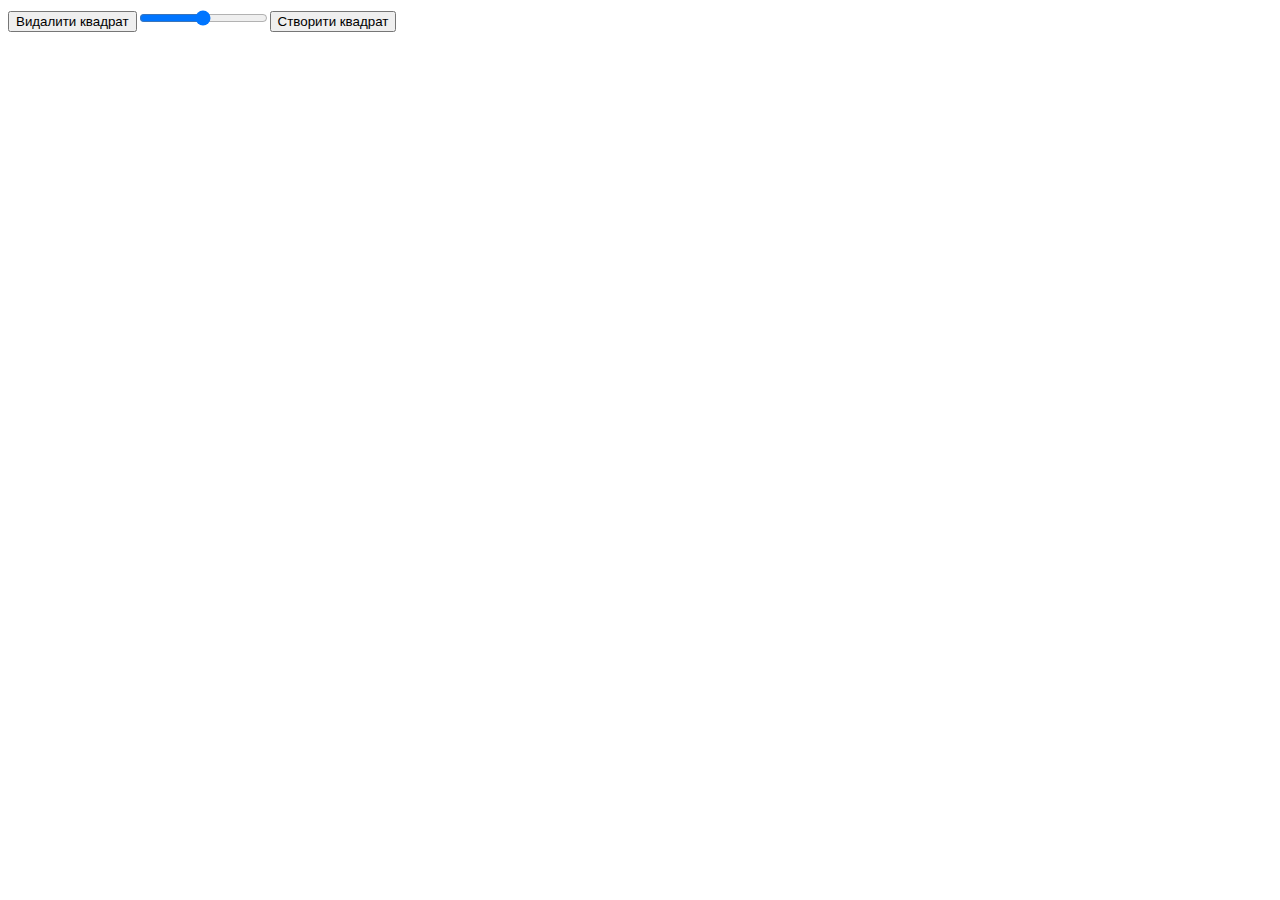
==== bc01/index.html @ 631e8c44 "commit" ====
<!DOCTYPE html>
<html lang="en">
<head>
    <meta charset="UTF-8">
    <meta name="viewport" content="width=device-width, initial-scale=1.0">
    <link rel="stylesheet" href="./style.css">
    <title>Document</title>
</head>
<body>
    <script src="./index.js" type="module"></script>
    <!-- <script src="./31_07_20.js" type="module"></script> -->
    <script src="./03_08_20.js" type="module"></script>
    <!-- <script src="./pokemon.js" type="module"></script> -->
</body>
</html>
---- bc01/style.css ----
.circle-style {
  display: inline-block;
  width: 30px;
  height: 30px;
  border-radius: 50%;
  background-color: #817e7ea1;
  margin-right: 15px;
}

.square-style {
  display: inline-block;
  width: 50px;
  height: 50px;
  background-color: #817e7ea1;
  margin-right: 15px;
}
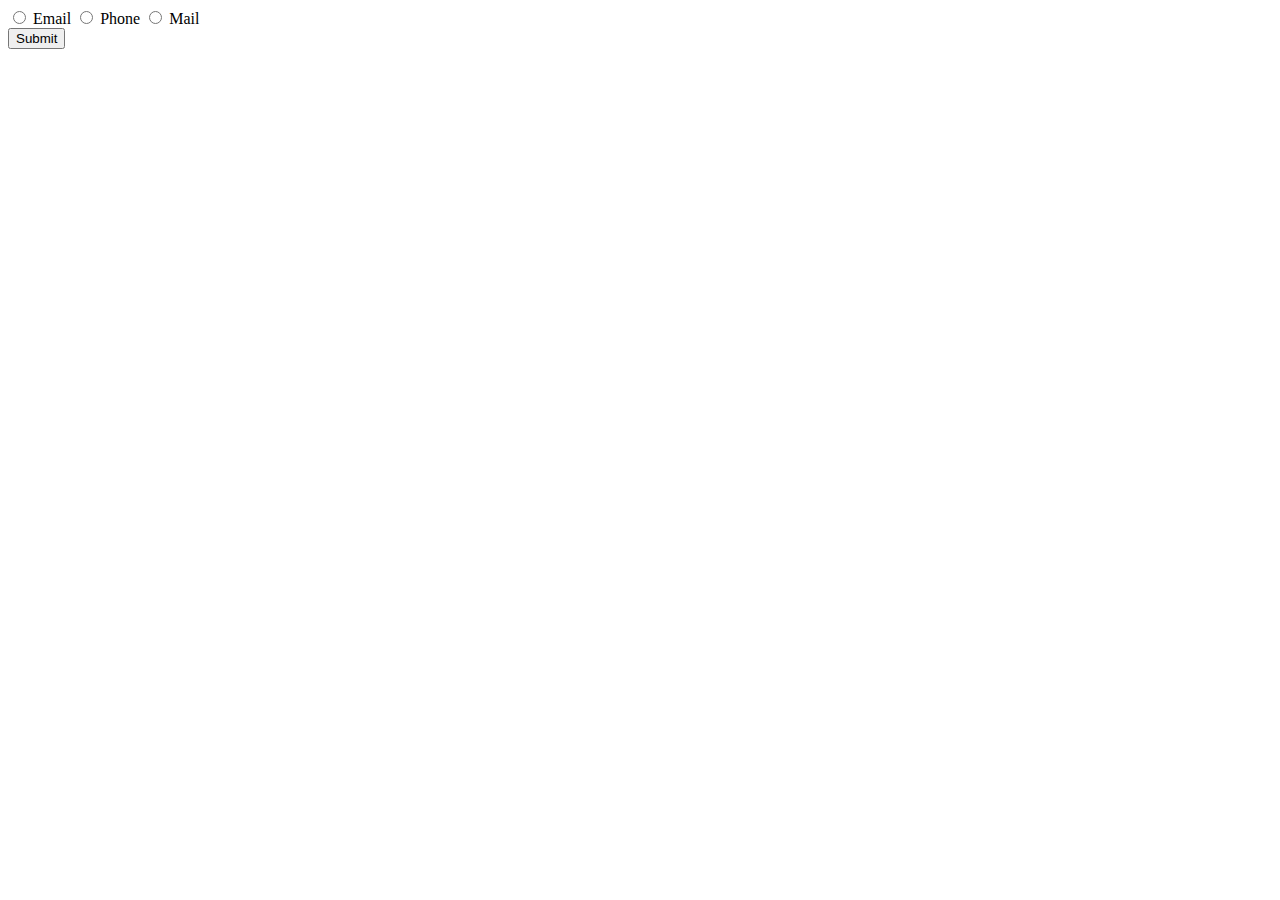
==== commit d0504fa0: "commit" ====
--- a/bc01/index.html
+++ b/bc01/index.html
@@ -7,9 +7,34 @@
     <title>Document</title>
 </head>
 <body>
+    <!-- <input type="number" id="input1">
+    <input type="number" id="input2">
+    <button class="button">Result</button> -->
+    
+
+    <form action="#" class="input-form">
+        <div class="input-wrapper">
+          <input type="radio" id="contactChoice1"
+           name="contact" value="email">
+          <label for="contactChoice1">Email</label>
+      
+          <input type="radio" id="contactChoice2"
+           name="contact" value="phone">
+          <label for="contactChoice2">Phone</label>
+      
+          <input type="radio" id="contactChoice3"
+           name="contact" value="mail">
+          <label for="contactChoice3">Mail</label>
+        </div>
+        <div class="button-wrapper">
+          <button type="submit" class="btnSubmit">Submit</button>
+        </div>
+      </form>
+    
     <script src="./index.js" type="module"></script>
     <!-- <script src="./31_07_20.js" type="module"></script> -->
-    <script src="./03_08_20.js" type="module"></script>
+    <!-- <script src="./03_08_20.js" type="module"></script> -->
+    <script src="./04_08_20.js" type="module"></script>
     <!-- <script src="./pokemon.js" type="module"></script> -->
 </body>
 </html>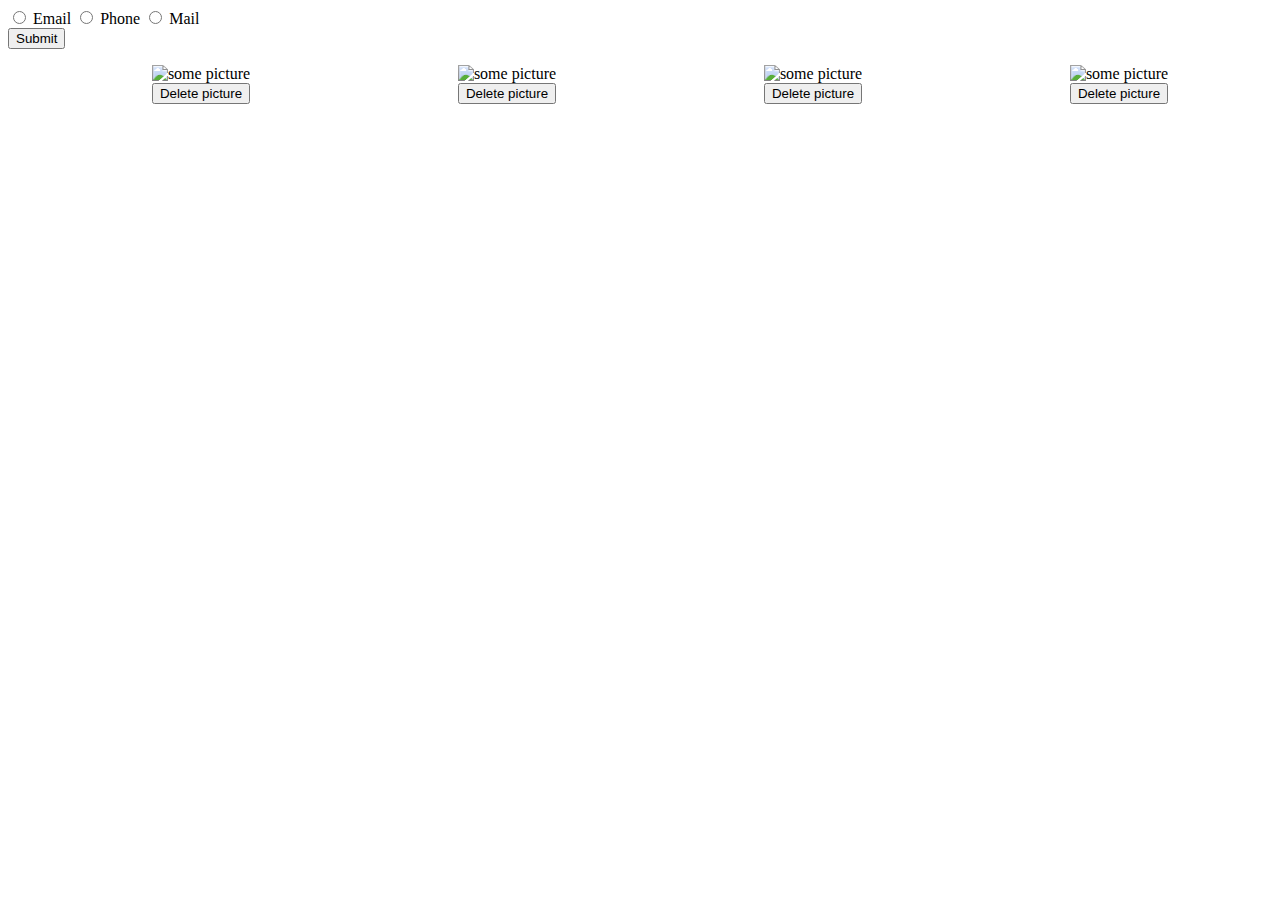
==== commit 341cca37: "commit" ====
--- a/bc01/index.html
+++ b/bc01/index.html
@@ -30,11 +30,17 @@
           <button type="submit" class="btnSubmit">Submit</button>
         </div>
       </form>
-    
+
+      <!-- ====================05-08-2020================================= -->
+    <ul class="gallery">
+     
+    </ul>
+  
     <script src="./index.js" type="module"></script>
     <!-- <script src="./31_07_20.js" type="module"></script> -->
     <!-- <script src="./03_08_20.js" type="module"></script> -->
-    <script src="./04_08_20.js" type="module"></script>
+    <!-- <script src="./04_08_20.js" type="module"></script> -->
+    <script src="./05_08_20.js" type="module"></script>
     <!-- <script src="./pokemon.js" type="module"></script> -->
 </body>
 </html>--- a/bc01/style.css
+++ b/bc01/style.css
@@ -14,3 +14,16 @@
   background-color: #817e7ea1;
   margin-right: 15px;
 }
+.gallery {
+display: flex;
+flex-wrap: wrap;
+justify-content: space-around;
+list-style: none;
+
+}
+
+.gallery-item{
+  display: flex;
+  flex-direction: column;
+  
+}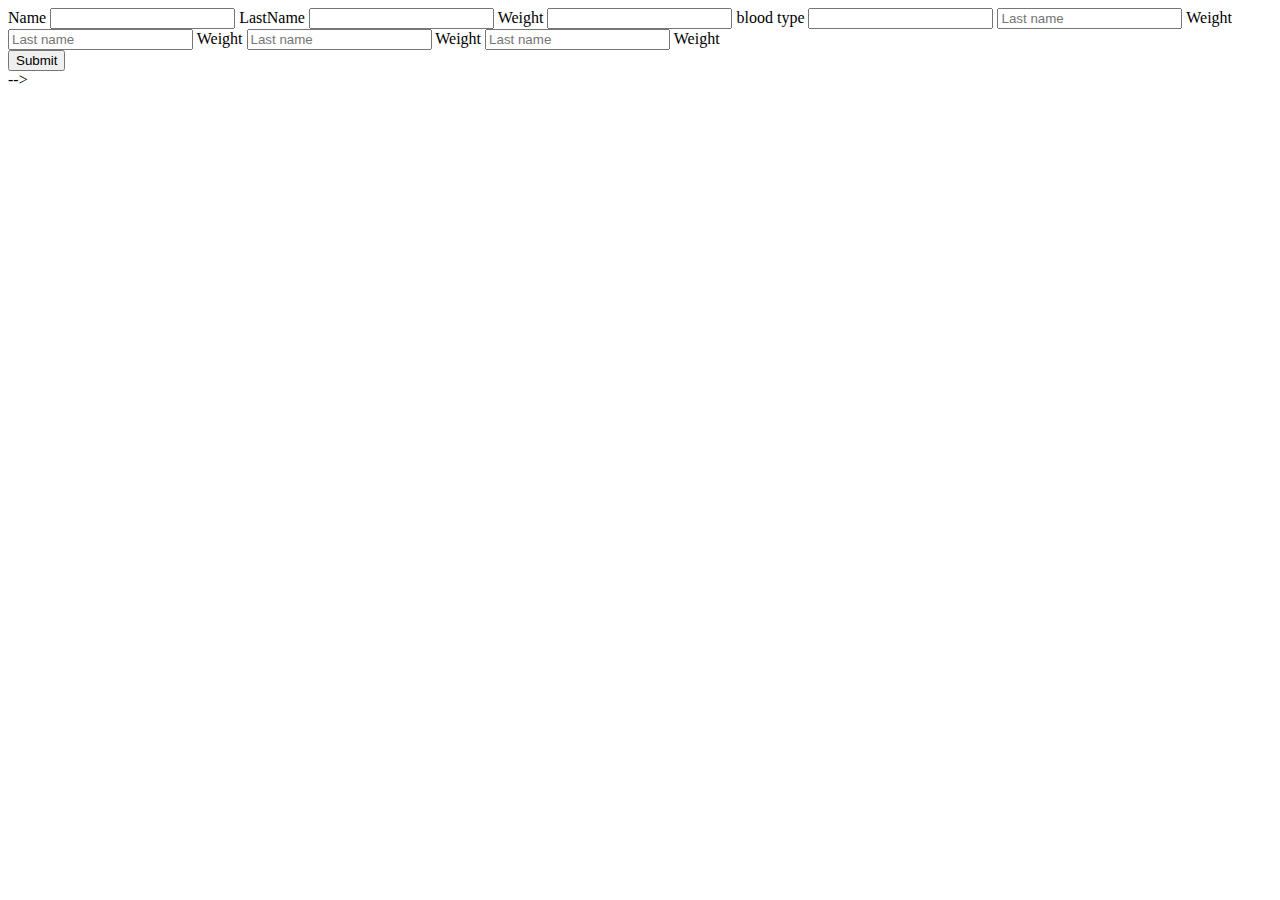
==== commit 59629052: "commit" ====
--- a/bc01/index.html
+++ b/bc01/index.html
@@ -1,18 +1,17 @@
 <!DOCTYPE html>
 <html lang="en">
-<head>
-    <meta charset="UTF-8">
-    <meta name="viewport" content="width=device-width, initial-scale=1.0">
-    <link rel="stylesheet" href="./style.css">
+  <head>
+    <meta charset="UTF-8" />
+    <meta name="viewport" content="width=device-width, initial-scale=1.0" />
+    <link rel="stylesheet" href="./style.css" />
     <title>Document</title>
-</head>
-<body>
+  </head>
+  <body>
     <!-- <input type="number" id="input1">
     <input type="number" id="input2">
     <button class="button">Result</button> -->
-    
 
-    <form action="#" class="input-form">
+    <!-- <form action="#" class="input-form">
         <div class="input-wrapper">
           <input type="radio" id="contactChoice1"
            name="contact" value="email">
@@ -29,18 +28,59 @@
         <div class="button-wrapper">
           <button type="submit" class="btnSubmit">Submit</button>
         </div>
-      </form>
+      </form> -->
 
-      <!-- ====================05-08-2020================================= -->
-    <ul class="gallery">
+    <!-- ====================05-08-2020================================= -->
+    <!-- <ul class="gallery">
      
-    </ul>
-  
+    </ul> -->
+    <!-- ==============================07-08-2020=============================== -->
+    <!-- Форма > input*4 (имя, фамилия, вес, группа крови, желаемый вес) -->
+    <form class="input-form">
+      <div class="input-wrapper">
+        <label for="name">Name</label>
+        <input type="text" class="name" name="name" />
+
+        <label for="lastName">LastName</label>
+        <input type="text" class="lastName" name="lastName" />
+
+        <label for="weight">Weight</label>
+        <input type="text" class="weight" name="weight"/>
+
+        <label for="bloodType">blood type</label>
+        <input type="text" class="bloodType" name="bloodType"/>
+        
+        <input type="text" class="lastName" name="lastName" placeholder="Last name" />
+        <label for="contactChoice3">Weight</label>
+        <input type="text" class="lastName" name="lastName" placeholder="Last name" />
+        <label for="contactChoice3">Weight</label>
+        <input type="text" class="lastName" name="lastName" placeholder="Last name" />
+        <label for="contactChoice3">Weight</label>
+        <input type="text" class="lastName" name="lastName" placeholder="Last name" />
+        <label for="contactChoice3">Weight</label>
+      </div>
+      <div class="button-wrapper">
+        <button type="submit" class="btnSubmit">Submit</button>
+      </div>
+    </form>
+    <!-- -Имя
+-Фамилия
+-Вес
+-Желаемый вес
+-Рост
+-Возраст
+-Группа крови
+Для женщин: (10 × вес в килограммах) + (6,25 × рост в сантиметрах) − (5 × возраст в годах) − 161
+Для мужчин: (10 × вес в килограммах) + (6,25 × рост в сантиметрах) − (5 × возраст в годах) + 5 -->
+
+    -->
+
     <script src="./index.js" type="module"></script>
     <!-- <script src="./31_07_20.js" type="module"></script> -->
     <!-- <script src="./03_08_20.js" type="module"></script> -->
     <!-- <script src="./04_08_20.js" type="module"></script> -->
-    <script src="./05_08_20.js" type="module"></script>
+    <!-- <script src="./05_08_20.js" type="module"></script> -->
+    <script src="./07_08_20.js" type="module"></script>
     <!-- <script src="./pokemon.js" type="module"></script> -->
-</body>
-</html>+  </body>
+</html>
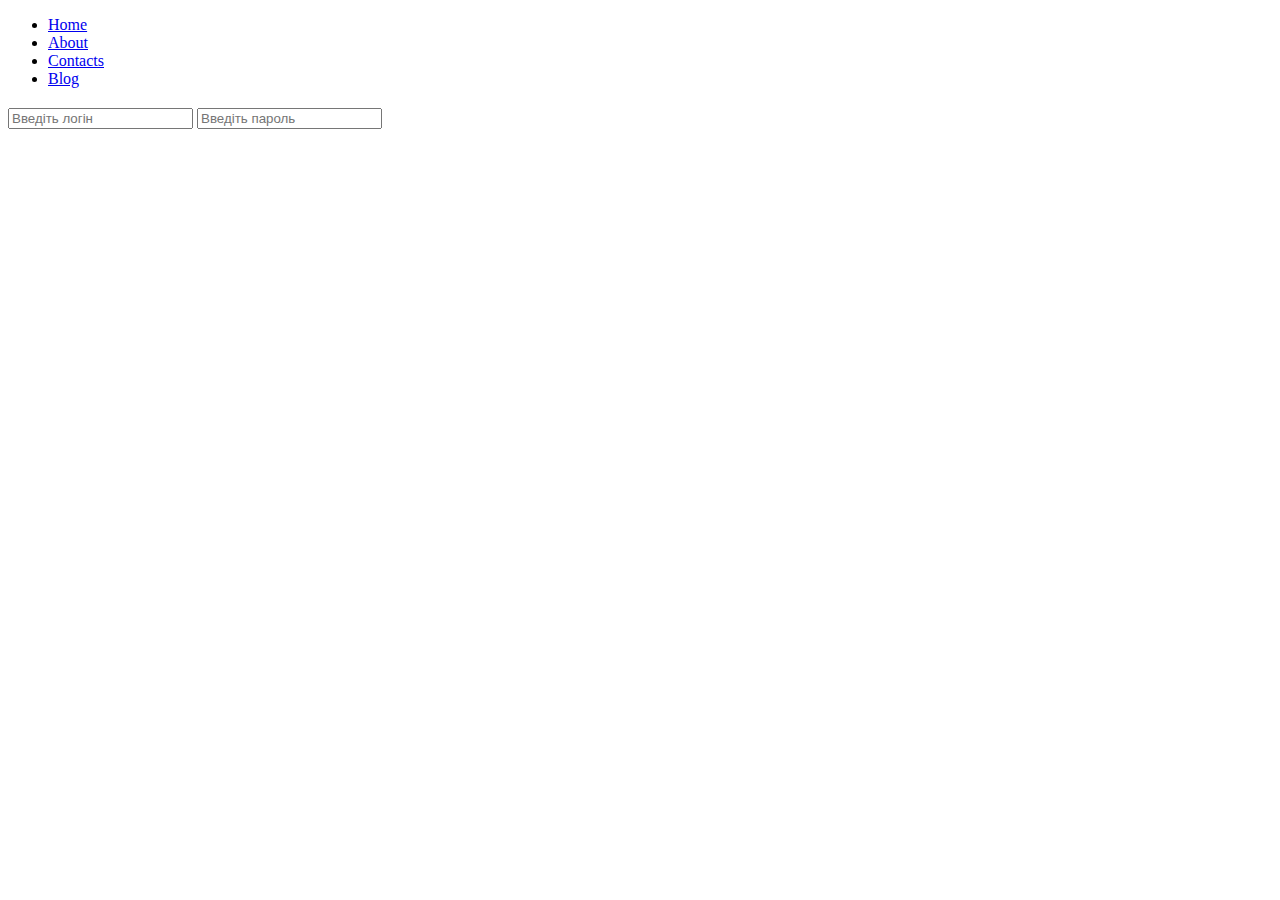
==== commit 188ea7a0: "commit" ====
--- a/bc01/index.html
+++ b/bc01/index.html
@@ -36,7 +36,7 @@
     </ul> -->
     <!-- ==============================07-08-2020=============================== -->
     <!-- Форма > input*4 (имя, фамилия, вес, группа крови, желаемый вес) -->
-    <form class="input-form">
+    <!-- <form class="input-form">
       <div class="input-wrapper">
         <label for="name">Name</label>
         <input type="text" class="name" name="name" />
@@ -62,7 +62,7 @@
       <div class="button-wrapper">
         <button type="submit" class="btnSubmit">Submit</button>
       </div>
-    </form>
+    </form> -->
     <!-- -Имя
 -Фамилия
 -Вес
@@ -73,14 +73,51 @@
 Для женщин: (10 × вес в килограммах) + (6,25 × рост в сантиметрах) − (5 × возраст в годах) − 161
 Для мужчин: (10 × вес в килограммах) + (6,25 × рост в сантиметрах) − (5 × возраст в годах) + 5 -->
 
-    -->
+  
+
+    <!-- =====================================20-08-20======================================== -->
+    <header>
+      <nav>
+        <ul class="nav-list">
+          <li id="home" class="item"> 
+            <a href="#">Home</a>
+          </li>
+          <li data-action="action" class="item">
+
+            <a href="#">About</a>
+          </li>
+          <li class="item">
+            <a href="#">Contacts</a>
+
+          </li>
+          <li class="item">
+
+            <a href="#">Blog</a>
+          </li>
+        </ul>
+      </nav>
+    </header>
+    <main>
+      <section>
+        <h2></h2>
+        <ul></ul>
+      </section>
+      <section>
+        <form action="#" class="form"></form>
+        <input type="text" placeholder="Введіть логін" class="login">
+        <input type="text" placeholder="Введіть пароль" class="password">
+      </section>
+    </main>
 
     <script src="./index.js" type="module"></script>
     <!-- <script src="./31_07_20.js" type="module"></script> -->
     <!-- <script src="./03_08_20.js" type="module"></script> -->
     <!-- <script src="./04_08_20.js" type="module"></script> -->
     <!-- <script src="./05_08_20.js" type="module"></script> -->
-    <script src="./07_08_20.js" type="module"></script>
+    <!-- <script src="./07_08_20.js" type="module"></script> -->
+    <!-- <script src="./17_08_20.js" type="module"></script> -->
+    <!-- <script src="./18_08_20.js" type="module"></script> -->
+    <script src="./20_08_20.js" type="module"></script>
     <!-- <script src="./pokemon.js" type="module"></script> -->
   </body>
 </html>
--- a/bc01/style.css
+++ b/bc01/style.css
@@ -26,4 +26,8 @@
   display: flex;
   flex-direction: column;
   
+}
+.form{
+  width: 500px;
+  border: 1px grey;
 }